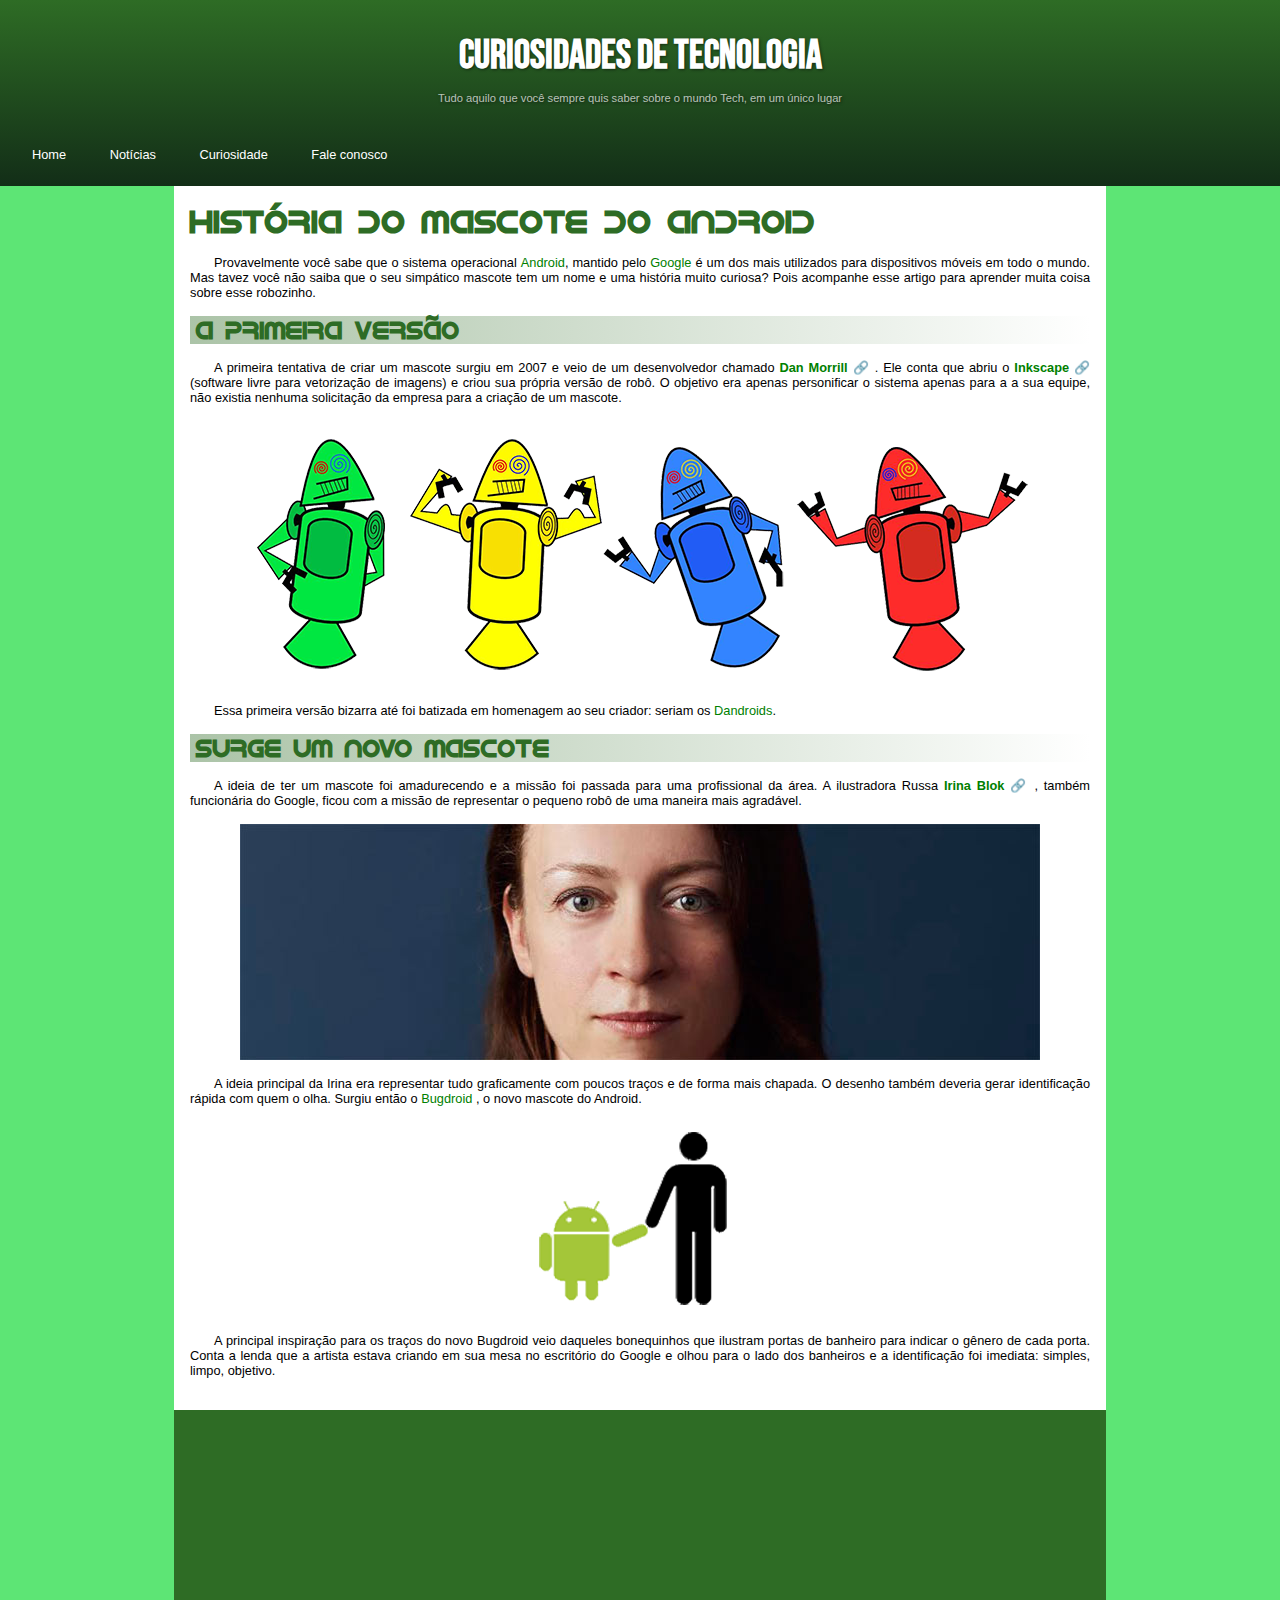
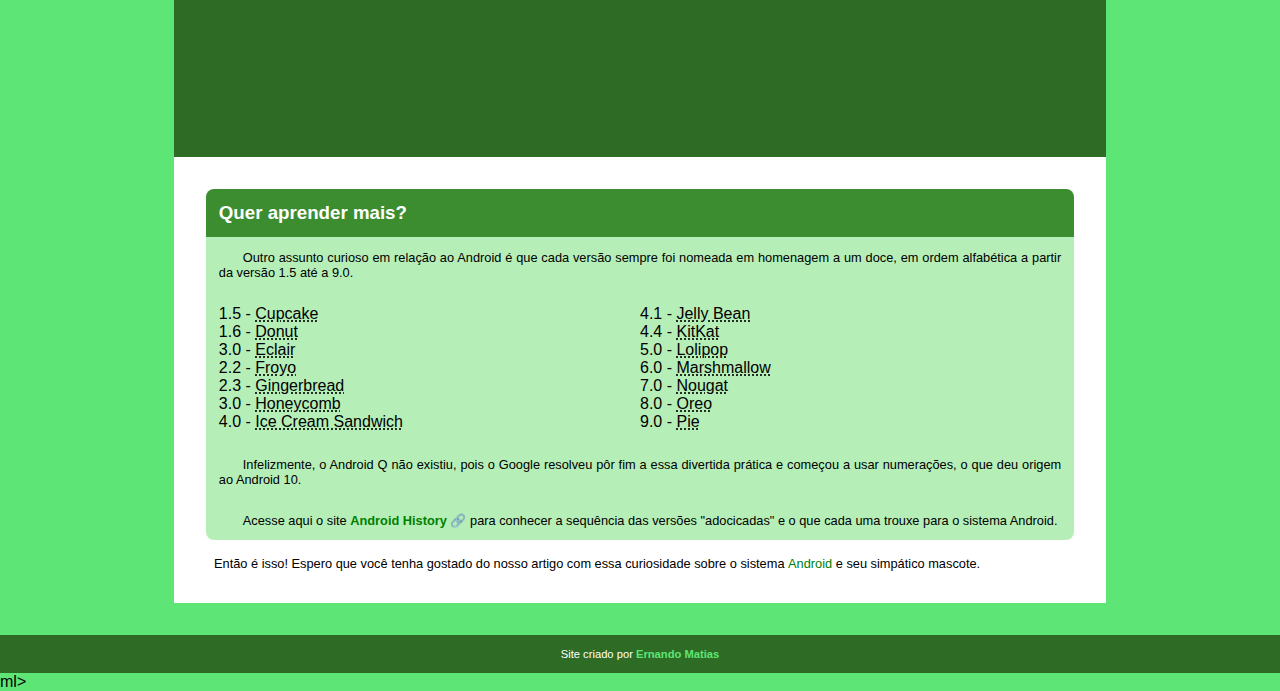
==== index.html @ 4a441270 "Add files via upload" ====
<!DOCTYPE html>
<html lang="pt-br">

<head>
  <meta charset="UTF-8">
  <meta name="viewport" content="width=device-width, initial-scale=1">
  <meta http-equiv="X-UA-Compatible" content="ie=edge">
  <link rel="stylesheet" href="style.css">
  <link rel="shortcut icon" type="image/x-icon" href="favicon.ico">
  <title>História do mascote do Android</title>
</head>

<body>
  <header>
    <h1>Curiosidades de Tecnologia</h1>
    <p>
      Tudo aquilo que você sempre quis saber sobre o mundo Tech, em um único lugar
    </p>
    <nav>
      <div id="links">
        <a href="#">Home</a>
        <a href="#">Notícias</a>
        <a href="#">Curiosidade</a>
        <a href="#" style="margin-right: 0;">Fale conosco</a>
      </div>
    </nav>
  </header>

  <main>
    <article>
      <h1>
        História do Mascote do Android
      </h1>
      <p>
        Provavelmente você sabe que o sistema operacional <strong>Android</strong>, mantido pelo <strong>Google</strong> é um dos mais utilizados para dispositivos móveis em todo o mundo. Mas tavez você não saiba que o seu simpático mascote tem um nome e uma história muito curiosa? Pois acompanhe esse artigo para aprender muita coisa sobre esse robozinho.
      </p>
      <h2>
        A primeira versão
      </h2>
      <p>
        A primeira tentativa de criar um mascote surgiu em 2007 e veio de um desenvolvedor chamado <a href="https://www.google.com/amp/s/androidcommunity.com/dan-morrill-shows-us-the-android-mascot-that-almost-was-20130103/amp/" target="_blank">Dan Morrill &#x1f517;</a> . Ele conta que abriu o <a href="https://inkscape.org/pt-br/sobre/" target="_blank">Inkscape &#x1f517;</a> (software livre para vetorização de imagens) e criou sua própria versão de robô. O objetivo era apenas personificar o sistema apenas para a a sua equipe, não existia nenhuma solicitação da empresa para a criação de um mascote.
      </p>
      <picture>
        <source media="(max-width:450px )" srcset="dan-droids-pq.png" type="image/png">
        <img src="dan-droids.png" alt="Dan droids">
      </picture>
      <p>
        Essa primeira versão bizarra até foi batizada em homenagem ao seu criador: seriam os <strong>Dandroids</strong>.
      </p>
      <h2>
        Surge um novo mascote
      </h2>
      <p>
        A ideia de ter um mascote foi amadurecendo e a missão foi passada para uma profissional da área. A ilustradora Russa <a href="https://www.google.com/url?sa=t&source=web&rct=j&url=https://en.m.wikipedia.org/wiki/Irina_Blok&ved=2ahUKEwjRt7aIz-r6AhUqBLkGHR0UAs4QFnoECDgQAQ&usg=AOvVaw3mgKNM-4EVEukwAV8LwFnp" target="_blank">Irina Blok &#x1f517; </a>, também funcionária do Google, ficou com a missão de representar o pequeno robô de uma maneira mais agradável.
      </p>
      <picture>
        <source media="(max-width:450px )" srcset="irina-blok-pq.jpg" type="image/jpg">
        <img src="irina-blok.jpg" alt="Irina Blok">
      </picture>
      <p>
        A ideia principal da Irina era representar tudo graficamente com poucos traços e de forma mais chapada. O desenho também deveria gerar identificação rápida com quem o olha. Surgiu então o <strong>Bugdroid</strong> , o novo mascote do Android.
      </p>
      <picture>
        <img src="bugdroid.png" alt="Bugdroid">
      </picture>
      <p>
        A principal inspiração para os traços do novo Bugdroid veio daqueles bonequinhos que ilustram portas de banheiro para indicar o gênero de cada porta. Conta a lenda que a artista estava criando em sua mesa no escritório do Google e olhou para o lado dos banheiros e a identificação foi imediata: simples, limpo, objetivo.
      </p>
    </article>
  </main>
  <main id="video">
    <iframe width="560" height="315" src="https://www.youtube.com/embed/l2UDgpLz20M" title="YouTube video player" frameborder="0" allow="accelerometer; autoplay; clipboard-write; encrypted-media; gyroscope; picture-in-picture" allowfullscreen>
    </iframe>
  </main>
  <main>
    <aside>
      <h3>Quer aprender mais?</h3>
      <p>
        Outro assunto curioso em relação ao Android é que cada versão sempre foi nomeada em homenagem a um doce, em ordem alfabética a partir da versão 1.5 até a 9.0.
      </p>
      <div>
        <ul id="list" type="none">
          <li>1.5 - <abbr title="Bolinho">Cupcake</abbr></li>
          <li>1.6 - <abbr title="Rosquinha">Donut</abbr></li>
          <li>3.0 - <abbr title="Bomba de chocolate">Eclair</abbr></li>
          <li>2.2 - <abbr title="Iogurte gelado">Froyo</abbr></li>
          <li>2.3 - <abbr title="Biscoito de gengibre">Gingerbread</abbr></li>
          <li>3.0 - <abbr title="Caramelo de mel">Honeycomb</abbr></li>
          <li>4.0 - <abbr title="Sanduíche de sorvete">Ice Cream Sandwich</abbr></li>
        </ul>
        <ul type="none">
          <li>4.1 - <abbr title="Jujuba">Jelly Bean</abbr></li>
          <li>4.4 - <abbr title="KitKat">KitKat</abbr></li>
          <li>5.0 - <abbr title="Pirulito">Lolipop</abbr></li>
          <li>6.0 - <abbr title="Marshmallow">Marshmallow</abbr></li>
          <li>7.0 - <abbr title="Torrone">Nougat</abbr></li>
          <li>8.0 - <abbr title="Oreo">Oreo</abbr></li>
          <li>9.0 - <abbr title="Torta">Pie</abbr></li>
        </ul>
      </div>
      <p>
        Infelizmente, o Android Q não existiu, pois o Google resolveu pôr fim a essa divertida prática e começou a usar numerações, o que deu origem ao Android 10.
      </p>
      <p id="end">
        Acesse aqui o site <a href="https://www.google.com/amp/s/www.oficinadanet.com.br/android/24807-a-historia-do-android-das-versoes-10-ao-90-pie.amp" target="_blank">Android History &#x1f517;</a> para conhecer a sequência das versões "adocicadas" e o que cada uma trouxe para o sistema Android.
      </p>
    </aside>
    <p>
      Então é isso! Espero que você tenha gostado do nosso artigo com essa curiosidade sobre o sistema <strong>Android</strong> e seu simpático mascote.
    </p>
  </main>
  <footer>
    <p>
      Site criado por <strong>Ernando Matias</strong>
    </p>
  </footer>
</body>

</html>
</html>
</html>
</html>
</html>
</html>
</html>
ml>
---- style.css ----
@charset "UTF-8";

@font-face {
  font-family: 'bebas';
  src: url(BebasNeue-Regular.ttf) format('truetype');
}

@font-face {
  font-family: 'droid';
  src: url(idroid.otf) format('opentype');
}

:root {
  --fontdroid: 'droid';
  --fontbebas: 'bebas';
  --cor1: #b6eeb7;
  --cor2: #419a35;
  --cor3: #3c8d30;
  --cor4: #327628;
  --cor5: #2e6c25;
  --cor6: #5de575;
}

* {
  padding: 0;
  margin: 0;

}

body {
  font-family: Arial, Helvetica, sans-serif;
  background-color: var(--cor6);
}

header {
  background-image: linear-gradient(to bottom, var(--cor5), hsla(0, 0%, 0%, .8))
}

header h1 {
  font-size: 2.5rem;
  color: white;
  color: 2.4rem;
  font-family: var(--fontbebas);
  text-align: center;
  padding-top: 2rem;
  text-shadow: 1px 1px 3px hsla(0, 0%, 0%, .5);
  margin-bottom: -15px;
}

header p {
  color: hsla(112, 0%, 100%, .7);
  text-align: center;
  padding: 1.7rem;
  font-size: .7rem;
  text-shadow: 1px 1px 3px hsla(0, 0%, 0%, .5);
  max-width: 35%;
  margin: auto;
  font-weight: 300;
}

header nav {
  padding-top: 1rem;
  padding-left: 1.5rem;
  padding-bottom: 1.5rem;
  font-size: .8rem;
}

header nav a {
  color: white;
  text-decoration: none;
  margin-right: 1.5rem;
  padding: .5rem;
}

header nav a:hover {
  color: var(--cor5);
  background-color: white;
  border-radius: 8px;
  transition: .4s;
}

strong {
  color: green;
}

main a {
  text-decoration: none;
  color: green;
  font-weight: bold;
}

main {
  background-color: white;
  min-width: 300px;
  max-width: 900px;
  padding: 1rem;
  margin: auto;
  text-align: justify;
  font-weight: 500;
}

main h1 {
  font-family: var(--fontdroid);
  margin-bottom: 1rem;
  color: var(--cor5);
}

main p {
  margin-bottom: 1rem;
  text-indent: 1.5rem;
  font-size: .8rem;
  font-weight: 300;
}

main h2 {
  padding-left: .4rem;
  font-family: var(--fontdroid);
  margin-bottom: 1rem;
  color: var(--cor5);
  background-image: linear-gradient(to left, white, hsla(112, 49%, 28%, .4));
}

picture img {
  max-width: 100%;
  margin: auto;
  display: block;
  margin-bottom: 1rem;
}

#video {
  min-width: 300px;
  max-width: 900px;
  background-color: var(--cor5);
  margin: auto;
}

#video iframe {
  width: 100%;
  display: block;
}

aside {
  margin: 1rem;
}

aside h3 {
  background-color: var(--cor3);
  color: white;
  padding: .8rem;
  border-radius: 8px 8px 0 0;
  max-width: 100%;
}

aside p {
  background-color: var(--cor1);
  color: black;
  padding: .8rem;
  max-width: 100%;
  margin: 0;
}

aside div {
  display: flex;
  background-color: var(--cor1);
  color: black;
  padding: .8rem;
  max-width: 100%;
  font-weight: 400;
  margin: 0;
}

aside #list {
  width: 50%;
}

aside #end {
  border-radius: 0 0 8px 8px;
}

footer {
  margin-top: 2rem;
  background-color: var(--cor5);
  padding: .8rem;
  text-align: center;
  color: white;
  font-size: .7rem;
}

footer strong {
  color: var(--cor6);
}

@media (max-width: 500px) {

  header h1 {
    font-size: 1.5rem;
    padding-top: .5rem;
    margin-bottom: 0;
  }

  header p {
    font-size: .6rem;
    max-width: 50%;
    margin-top: 0;
    padding: 0;
  }

  header nav {
    padding-bottom: .7rem;
    font-size: .5rem;
  }

  header nav a {
    margin-right: 1.5rem;
    padding: .3rem;
  }
  
  #links {
   max-width: 95%;
   text-align: center;
  }
  
 main h1 {
   font-size: 1rem;
   text-align: center;
 }
 
 main h2 {
   font-size: 1rem;
 }
 
 aside div {
   text-align: left;
   font-size: .7rem;
   font-weight: 400;
 }
}
400;
 }
}
400;
 }
}
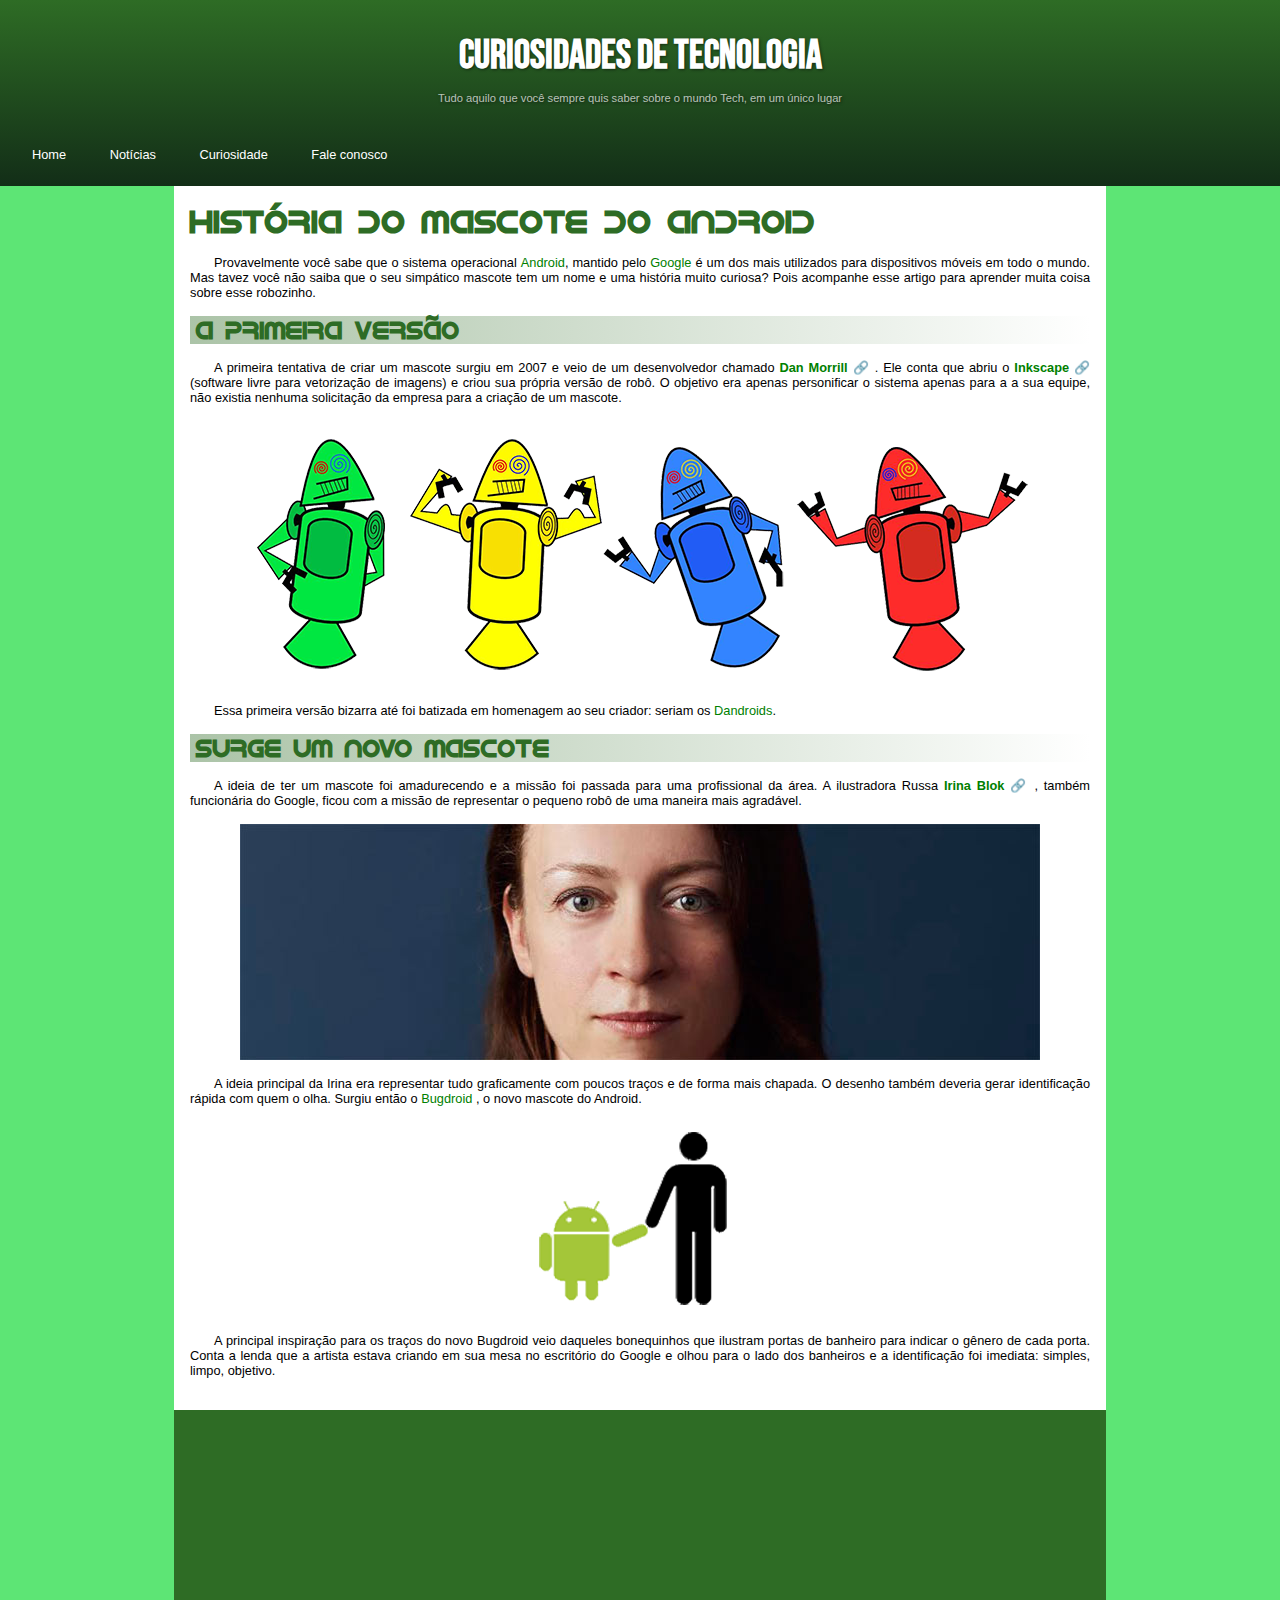
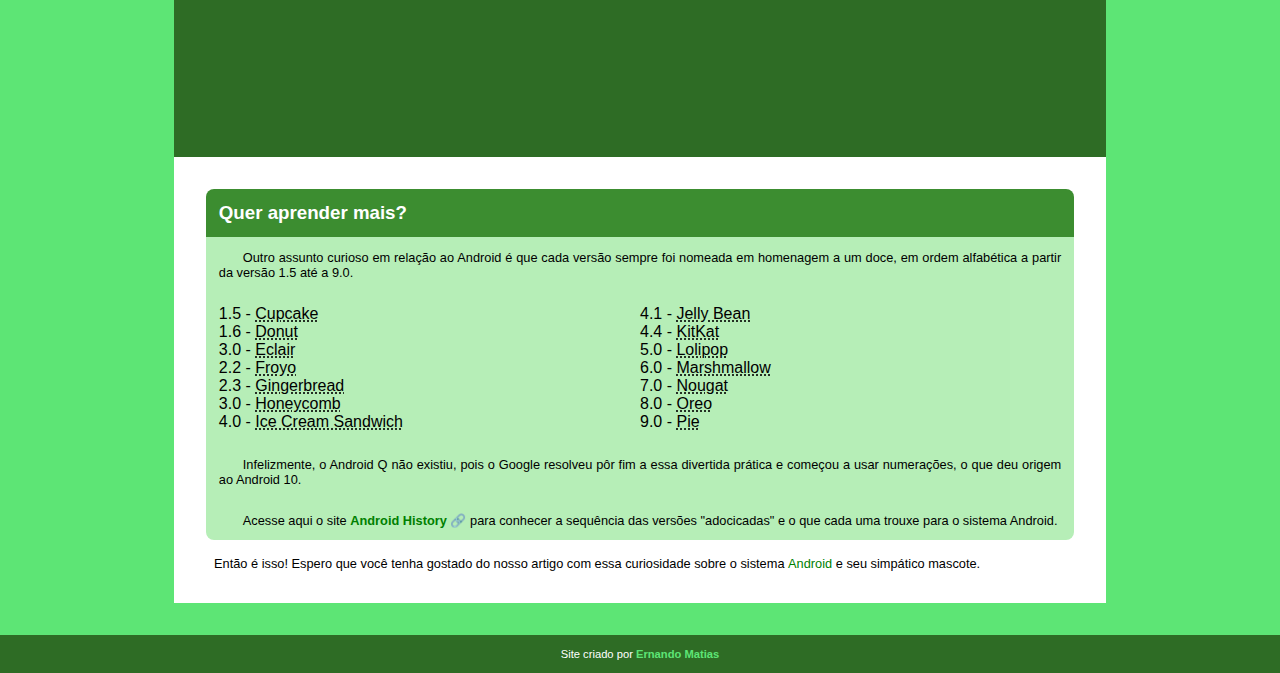
==== commit 80215282: "Update index.html" ====
--- a/index.html
+++ b/index.html
@@ -117,10 +117,10 @@
 </body>
 
 </html>
-</html>
-</html>
-</html>
-</html>
-</html>
-</html>
-ml>
+
+
+
+
+
+
+
